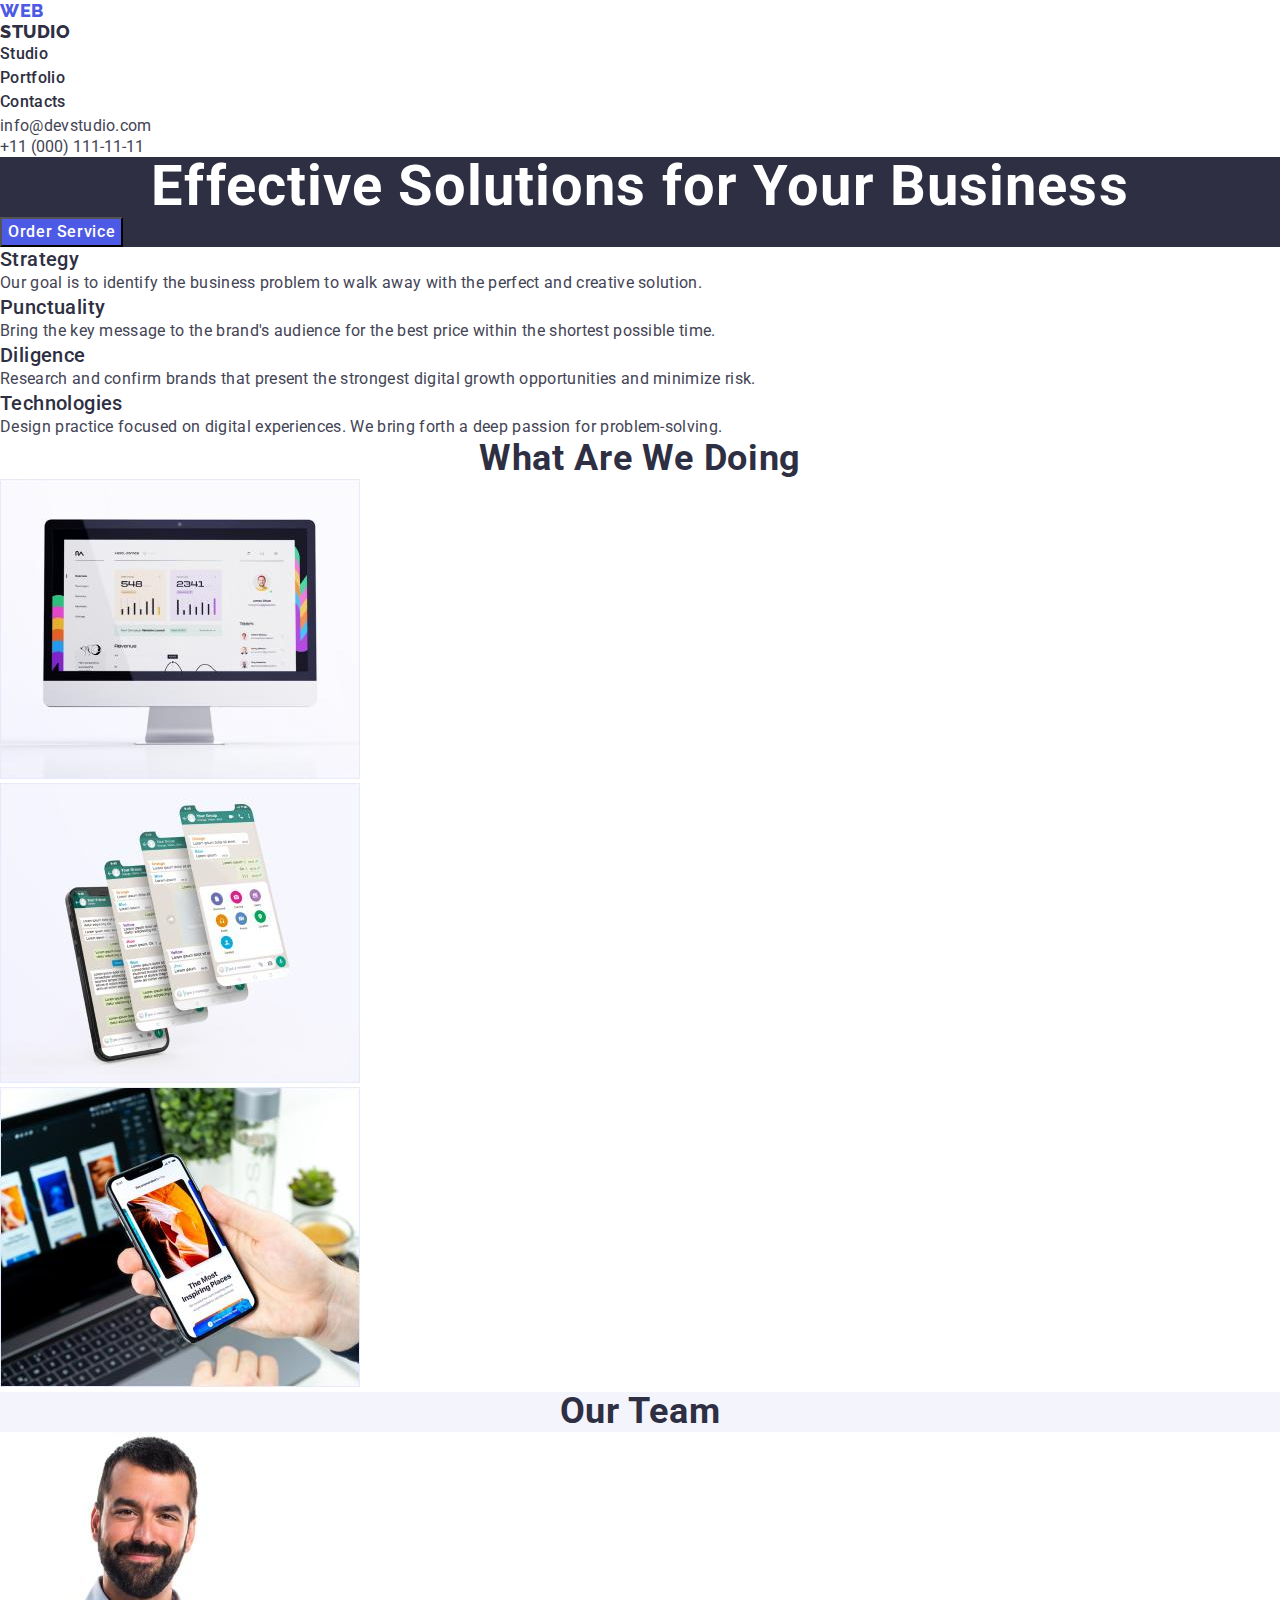
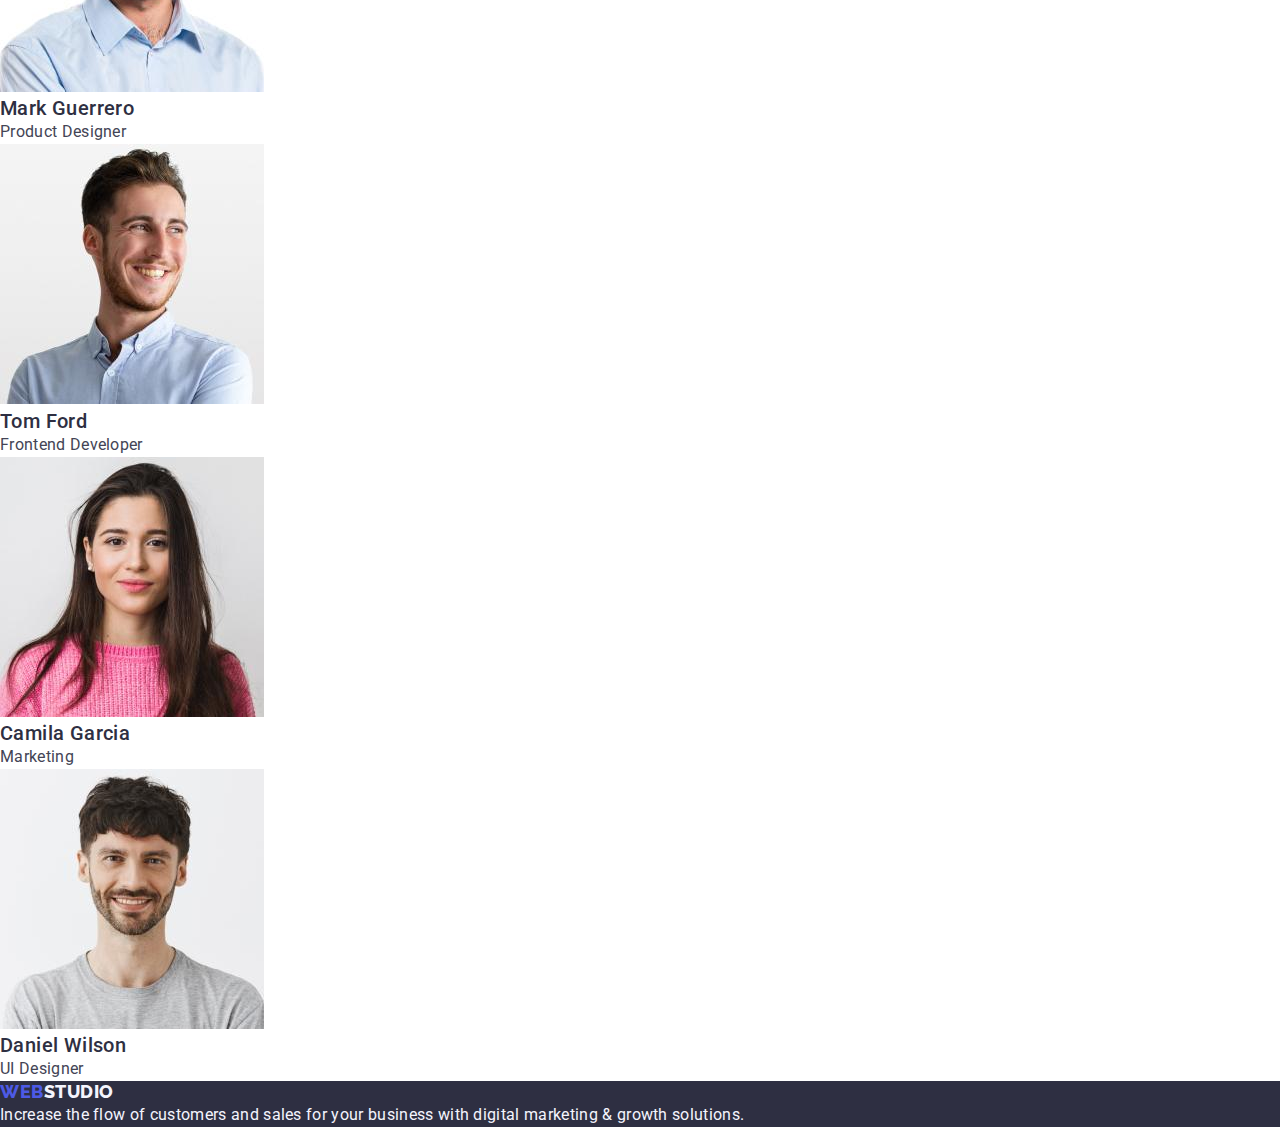
==== index.html @ f34b0ae9 "mane content and some CSS styles" ====
<!DOCTYPE html>
<html lang="en">

<head>
  <meta charset="UTF-8" />
  <meta http-equiv="X-UA-Compatible" content="IE=edge" />
  <meta name="viewport" content="width=device-width, initial-scale=1.0" />
  <title>Студія</title>
  <link rel="preconnect" href="https://fonts.googleapis.com">
  <link rel="preconnect" href="https://fonts.gstatic.com" crossorigin>
  <link href="https://fonts.googleapis.com/css2?family=Raleway:wght@800&family=Roboto:wght@400;500;700;900&display=swap"
    rel="stylesheet">
  <link rel="stylesheet" href="https://cdn.jsdelivr.net/npm/modern-normalize@1.1.0/modern-normalize.min.css">
  <link rel="stylesheet" href="./css/styles.css" />
</head>

<body>
  <!-- Header  -->

  <header>
    <div>
      <nav>
        <!-- Logotype -->

        <a class="logo link" href="./index.html">Web<span class="logo-second">Studio</span></a>

        <!-- Menu list -->

        <ul class="menu list">
          <li class="menu-items">
            <a href="./index.html" class="menu-items-link link">Studio</a>
          </li>
          <li class="menu-items">
            <a href="./portfolio.html" class="menu-items-link link">Portfolio</a>
          </li>
          <li class="menu-items">
            <a href="" class="menu-items-link link">Contacts</a>
          </li>
        </ul>
      </nav>

      <!-- Contact information -->

      <address class="address">
        <ul class="list">
          <li class="list-items">
            <a class="list-items-link link" href="mailto:info@devstudio.com">info@devstudio.com</a>
          </li>
          <li>
            <a class="list-items-link link" href="tel:+110001111111">+11 (000) 111-11-11</a>
          </li>
        </ul>
      </address>
    </div>
  </header>


  <!-- Mane content on the first page  -->

  <main>
    <!-- Hero page. First section  -->

    <section class="hero-page">
      <div>
        <h1 class="main-title">Effective Solutions for Your Business</h1>
        <button class="button" type="button">Order Service</button>
      </div>
    </section>

    <!-- Principles of companu work. Second section -->

    <section class="second-section">
      <div>
        <h2 class="second-section-title" hidden>Principles on which the work of the company is built</h2>
        <ul class="list">
          <li>
            <h3 class="principles">Strategy</h3>
            <p class="principles-text">
              Our goal is to identify the business problem to walk away with the perfect and
              creative solution.
            </p>
          </li>
          <li>
            <h3 class="principles">Punctuality</h3>
            <p class="principles-text">
              Bring the key message to the brand's audience for the best price within the shortest
              possible time.
            </p>
          </li>
          <li>
            <h3 class="principles">Diligence</h3>
            <p class="principles-text">
              Research and confirm brands that present the strongest digital growth opportunities
              and minimize risk.
            </p>
          </li>
          <li>
            <h3 class="principles">Technologies</h3>
            <p class="principles-text">
              Design practice focused on digital experiences. We bring forth a deep passion for
              problem-solving.
            </p>
          </li>
        </ul>
      </div>
    </section>

    <!-- Ecsamples of work. Third section  -->

    <section class="third-section">
      <div>
        <h2 class="third-section-title">What are we doing</h2>
        <ul class="list">
          <li class="images-third-section">
            <img src="./images/Rectangle_71-2.jpg" alt="Computer with the following statistics" width="360"
              height="300" />
          </li>
          <li class="images-third-section">
            <img src="./images/Rectangle_71-1.jpg" alt="Example of support in the application group" width="360"
              height="300" />
          </li>
          <li class="images-third-section">
            <img src="./images/Rectangle_71.jpg" alt="You can make it by phone and by laptop" width="360"
              height="300" />
          </li>
        </ul>
      </div>
    </section>

    <!-- Represents of the team. Fourth section   -->

    <section class="fourth-section">
      <div>
        <h2 class="fourth-section-title">Our Team</h2>
        <ul class="list">
          <li class="fourth-section-list">
            <img src="./images/img-3.jpg" alt="person" width="264" height="260" />
            <h3 class="staff">Mark Guerrero</h3>
            <p class="staff-text">Product Designer</p>
          </li>
          <li class="fourth-section-list">
            <img src="./images/img-2.jpg" alt="person" width="264" height="260" />
            <h3 class="staff">Tom Ford</h3>
            <p class="staff-text">Frontend Developer</p>
          </li>
          <li class="fourth-section-list">
            <img src="./images/img-1.jpg" alt="person" width="264" height="260" />
            <h3 class="staff">Camila Garcia</h3>
            <p class="staff-text">Marketing</p>
          </li>
          <li class="fourth-section-list">
            <img src="./images/img.jpg" alt="person" width="264" height="260" />
            <h3 class="staff">Daniel Wilson</h3>
            <p class="staff-text">UI Designer</p>
          </li>
        </ul>
      </div>
    </section>
  </main>

  <!-- Footer of the page  -->

  <footer class="page-bottom">
    <div>
      <a class="logo link" href="./index.html">Web<span class="bottom-logo">Studio</span></a>
      <p class="bottom-text">
        Increase the flow of customers and sales for your business with digital marketing & growth
        solutions.
      </p>
    </div>
  </footer>
</body>

</html>
---- css/styles.css ----
:root {
  --mane-bacgraund-color: #ffffff;
  --title-text-color: #2e2f42;
  --hover-focus-color: #404bbf;
  --bottom-text-color: #F4F4FD;
}

body {
  font-family: "Roboto", sans-serif;
  color: #434455;
  background-color: var(--mane-bacgraund-color);
}

h1,
h2,
h3,
h4,
h5,
p {
  margin-top: 0px;
  margin-bottom: 0px;
}

ul {
  margin-top: 0px;
  margin-bottom: 0px;
  padding-left: 0px;
}

.conteiner {
  width: 1158px;
  margin: 0 auto;
}

.link {
  text-decoration: none;
}

.list {
  list-style: none;
}

.header {
  border-bottom: 1px solid#E7E9FC;
}

.navigation {
  display: inline-block;
}

.logo {
  color: #4d5ae5;
  font-family: "Raleway", sans-serif;
  font-weight: 800;
  font-size: 18px;
  line-height: 1.17;
  letter-spacing: 0.03em;
  text-transform: uppercase;
  width: 44px;
  display: inline-block;
}

.logo-second {
  width: 71px;
  color: var(--title-text-color);
  display: inline-block;
}

.menu-items-link {
  font-weight: 500;
  font-size: 16px;
  line-height: 1.5;
  letter-spacing: 0.02em;
  color: var(--title-text-color);
  display: inline-block;
}

.menu-items-link:hover,
.menu-items-link:focus {
  color: var(--hover-focus-color);
}

.list-items {
  font-weight: 400;
  font-size: 16px;
  line-height: 1.5;
  letter-spacing: 0.02em;
}

.list-items-link {
  font-style: normal;
  color: #434455;
}

.list-items-link:hover,
.list-items-link:focus {
  color: var(--hover-focus-color);
}

.address {
  font-style: normal;
}

.hero-page {
  background-color: var(--title-text-color);
}

.main-title {
  font-weight: 700;
  font-size: 56px;
  line-height: 1.07;
  letter-spacing: 0.02em;
  text-align: center;
  color: var(--mane-bacgraund-color);
}

.button {
  font-family: "Roboto", sans-serif;
  font-weight: 500;
  font-size: 16px;
  line-height: 1.5;
  letter-spacing: 0.04em;
  color: var(--mane-bacgraund-color);
  background-color: #4D5AE5;
  cursor: pointer;
}

.button:hover,
.button:focus {
  background-color: #404bbf;
}

.principles {
  font-weight: 500;
  font-size: 20px;
  line-height: 1.2;
  letter-spacing: 0.02em;
  color: var(--title-text-color);
}

.principles-text {
  font-weight: 400;
  font-size: 16px;
  line-height: 1.5;
  letter-spacing: 0.02em;
  color: #434455;
}

.third-section-title,
.fourth-section-title {
  font-weight: 700;
  font-size: 36px;
  line-height: 1.11;
  letter-spacing: 0.02em;
  text-align: center;
  text-transform: capitalize;
  color: var(--title-text-color);
}

.fourth-section {
  background-color: var(--bottom-text-color);
}

.fourth-section-list {
  background-color: var(--mane-bacgraund-color);
}

.staff {
  font-weight: 500;
  font-size: 20px;
  line-height: 1.2;
  letter-spacing: 0.02em;
  color: var(--title-text-color);
}

.staff-text {
  font-weight: 400;
  font-size: 16px;
  line-height: 1.5;
  letter-spacing: 0.02em;
  color: #434455;
}


.page-bottom {
  background-color: var(--title-text-color);
}

.bottom-logo {
  font-weight: 800;
  font-size: 18px;
  line-height: 1.2em;
  color: var(--bottom-text-color);
}

.bottom-text {
  font-weight: 400;
  font-size: 16px;
  line-height: 1.5;
  letter-spacing: 0.02em;
  color: var(--bottom-text-color);
}

.portfolio-menu-button {
  font-family: "Roboto", sans-serif;
  font-weight: 500;
  font-size: 16px;
  line-height: 1.5;
  letter-spacing: 0.04em;
  background-color: var(--bottom-text-color);
  color: #4D5AE5;
  cursor: pointer;
}

.reaction:hover,
.reaction:focus {
  background-color: var(--hover-focus-color);
  color: var(--mane-bacgraund-color);
}

.menu-pages {
  font-weight: 500;
  font-size: 20px;
  line-height: 1.2;
  letter-spacing: 0.02em;
  color: var(--title-text-color);
}

.menu-pages-text {
  font-weight: 400;
  font-size: 16px;
  line-height: 1.5;
  letter-spacing: 0.02em;
  color: #434455;
}
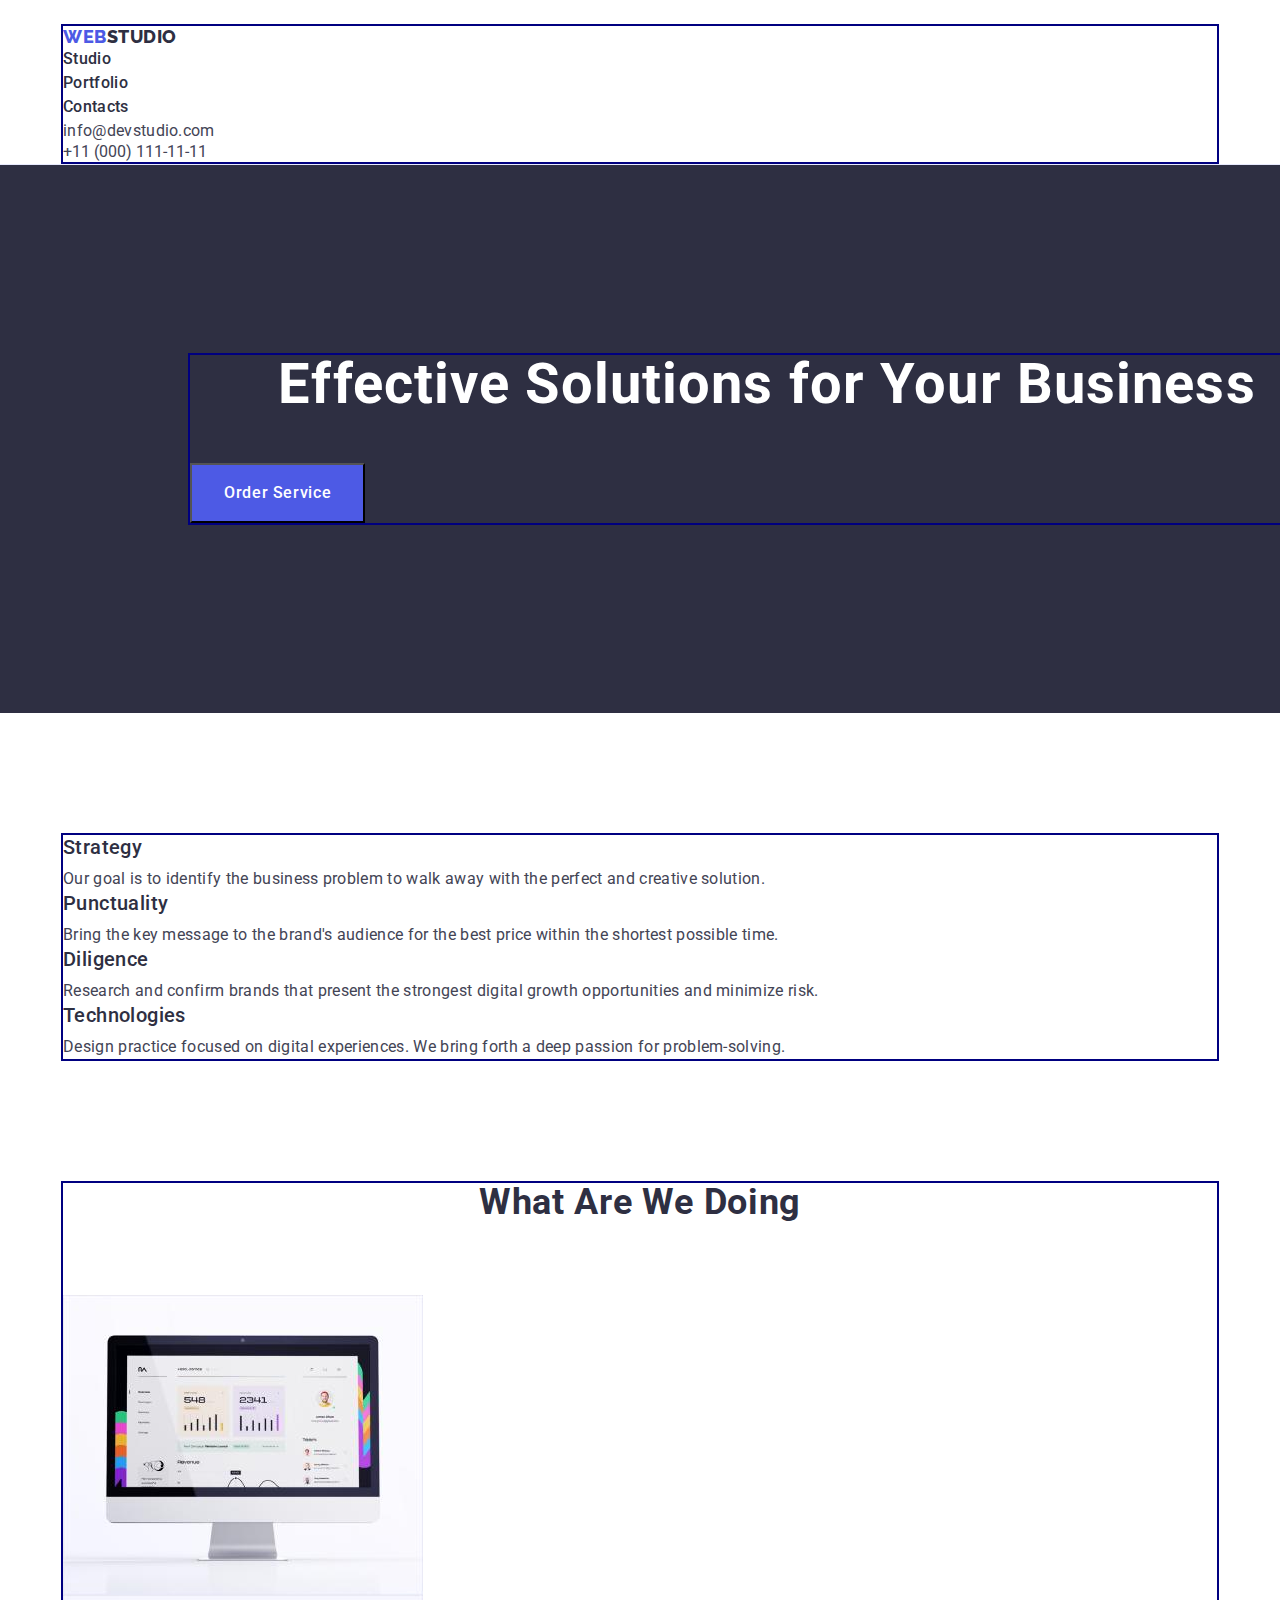
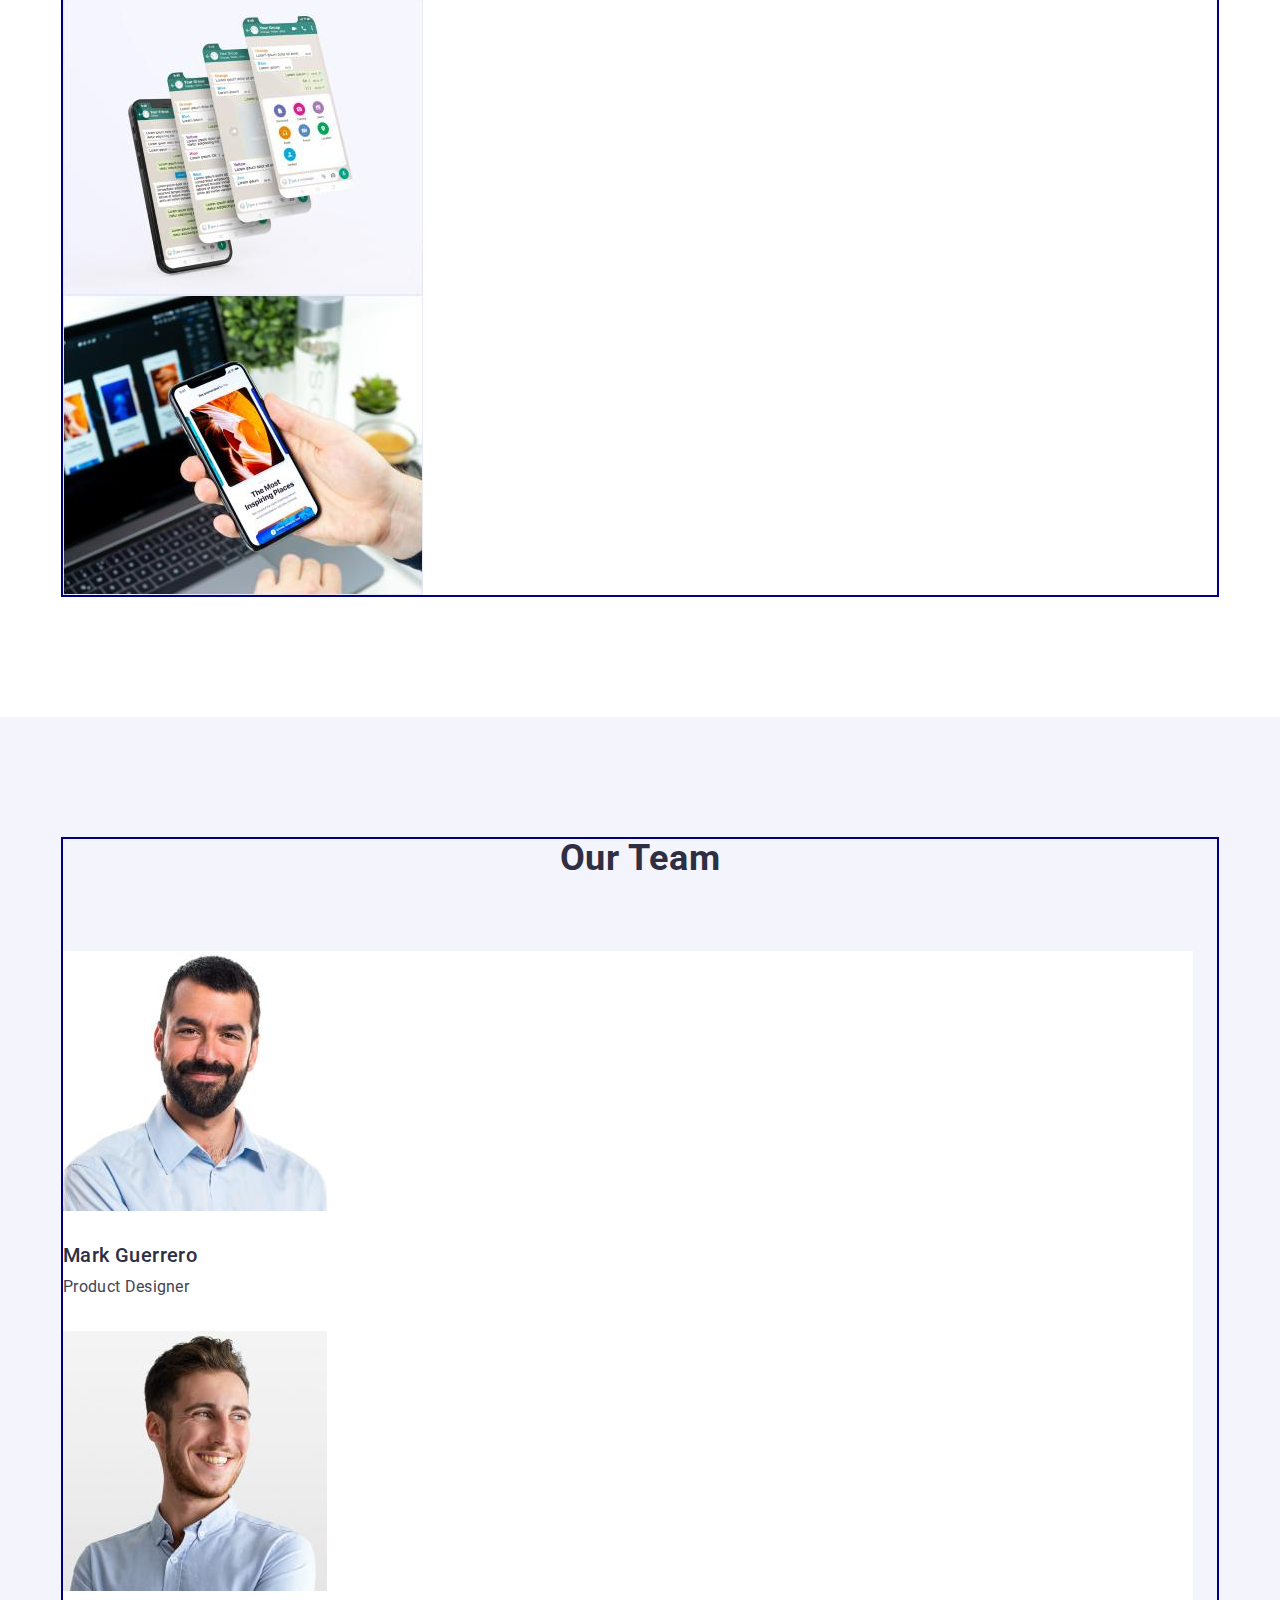
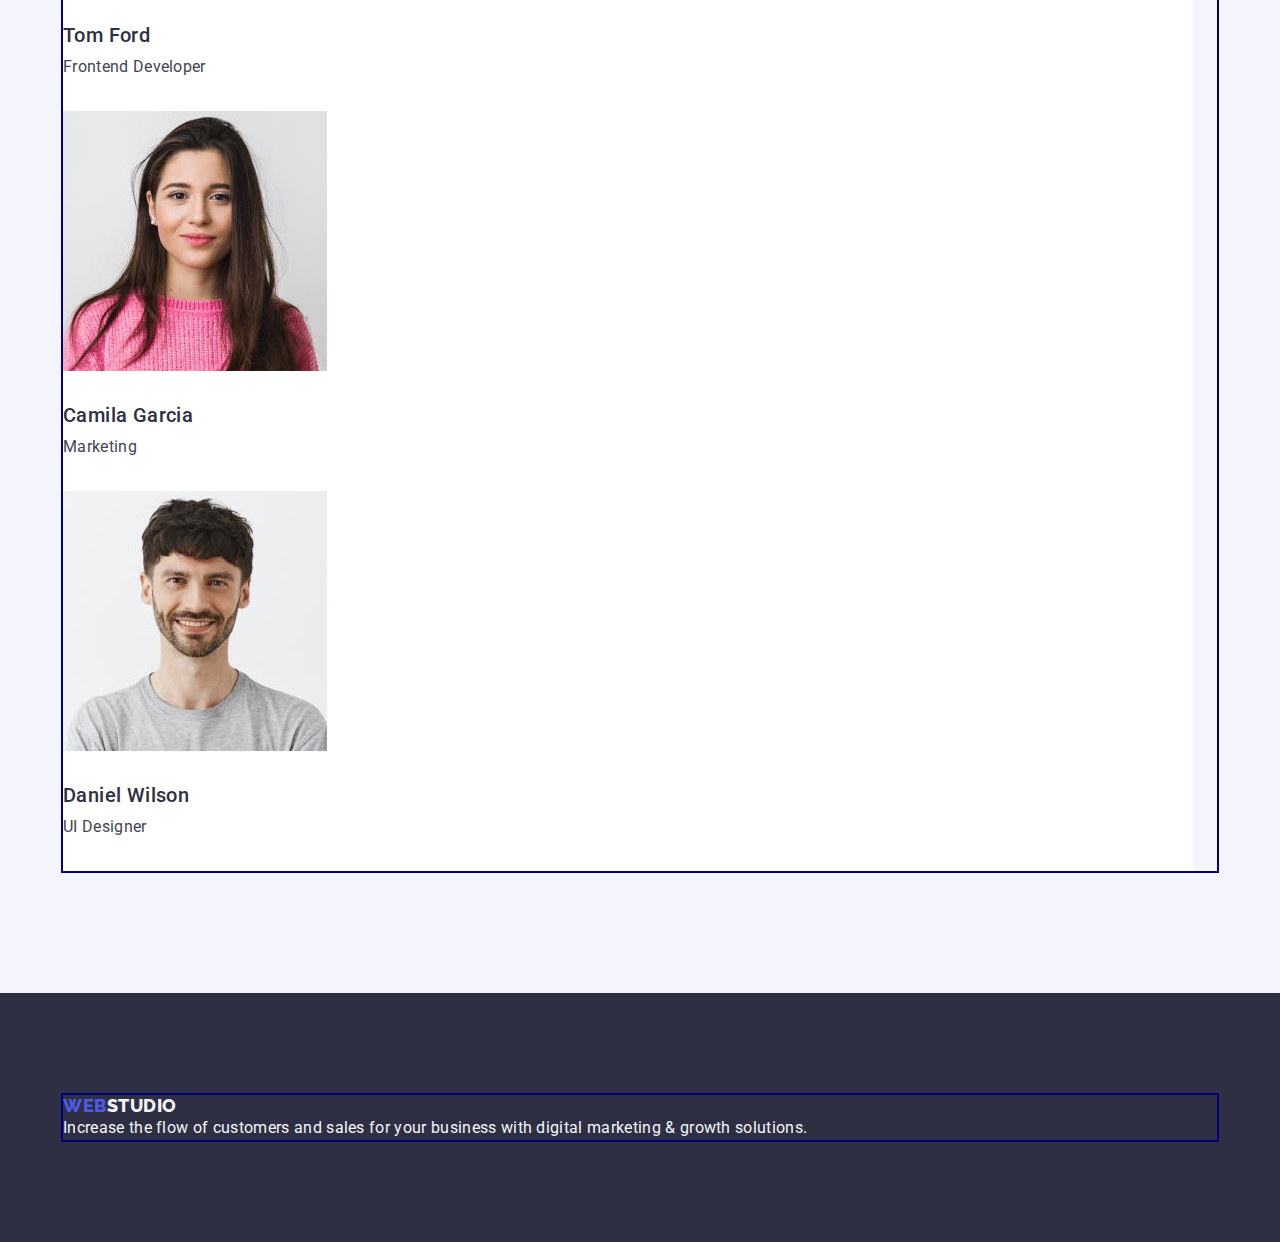
==== commit e6d15770: "margins" ====
--- a/index.html
+++ b/index.html
@@ -15,16 +15,16 @@
 </head>
 
 <body>
-  <!-- Header  -->
+  <!--------------------------------------------------- Header  -->
 
-  <header>
-    <div>
-      <nav>
-        <!-- Logotype -->
+  <header class="header">
+    <div class="container">
+      <nav class="navigation">
+        <!-------------------------------------------------- Logotype -->
 
         <a class="logo link" href="./index.html">Web<span class="logo-second">Studio</span></a>
 
-        <!-- Menu list -->
+        <!-------------------------------------------------- Menu list -->
 
         <ul class="menu list">
           <li class="menu-items">
@@ -33,13 +33,13 @@
           <li class="menu-items">
             <a href="./portfolio.html" class="menu-items-link link">Portfolio</a>
           </li>
-          <li class="menu-items">
+          <li>
             <a href="" class="menu-items-link link">Contacts</a>
           </li>
         </ul>
       </nav>
 
-      <!-- Contact information -->
+      <!------------------------------------------------------------------ Contact information -->
 
       <address class="address">
         <ul class="list">
@@ -60,8 +60,8 @@
   <main>
     <!-- Hero page. First section  -->
 
-    <section class="hero-page">
-      <div>
+    <section class="hero-page section">
+      <div class="container">
         <h1 class="main-title">Effective Solutions for Your Business</h1>
         <button class="button" type="button">Order Service</button>
       </div>
@@ -69,10 +69,10 @@
 
     <!-- Principles of companu work. Second section -->
 
-    <section class="second-section">
-      <div>
+    <section class="second-section section">
+      <div class="container">
         <h2 class="second-section-title" hidden>Principles on which the work of the company is built</h2>
-        <ul class="list">
+        <ul class="second-section-list list">
           <li>
             <h3 class="principles">Strategy</h3>
             <p class="principles-text">
@@ -107,8 +107,8 @@
 
     <!-- Ecsamples of work. Third section  -->
 
-    <section class="third-section">
-      <div>
+    <section class="third-section section">
+      <div class="container">
         <h2 class="third-section-title">What are we doing</h2>
         <ul class="list">
           <li class="images-third-section">
@@ -129,27 +129,27 @@
 
     <!-- Represents of the team. Fourth section   -->
 
-    <section class="fourth-section">
-      <div>
+    <section class="fourth-section section">
+      <div class="container">
         <h2 class="fourth-section-title">Our Team</h2>
-        <ul class="list">
-          <li class="fourth-section-list">
-            <img src="./images/img-3.jpg" alt="person" width="264" height="260" />
+        <ul class="fourth-section-list list">
+          <li class="fourth-section-items">
+            <img src="./images/img-3.jpg" alt="photo-card" width="264" height="260" />
             <h3 class="staff">Mark Guerrero</h3>
             <p class="staff-text">Product Designer</p>
           </li>
-          <li class="fourth-section-list">
-            <img src="./images/img-2.jpg" alt="person" width="264" height="260" />
+          <li class="fourth-section-items">
+            <img src="./images/img-2.jpg" alt="photo-card" width="264" height="260" />
             <h3 class="staff">Tom Ford</h3>
             <p class="staff-text">Frontend Developer</p>
           </li>
-          <li class="fourth-section-list">
-            <img src="./images/img-1.jpg" alt="person" width="264" height="260" />
+          <li class="fourth-section-items">
+            <img src="./images/img-1.jpg" alt="photo-card" width="264" height="260" />
             <h3 class="staff">Camila Garcia</h3>
             <p class="staff-text">Marketing</p>
           </li>
-          <li class="fourth-section-list">
-            <img src="./images/img.jpg" alt="person" width="264" height="260" />
+          <li class="fourth-section-items">
+            <img src="./images/img.jpg" alt="photo-card" width="264" height="260" />
             <h3 class="staff">Daniel Wilson</h3>
             <p class="staff-text">UI Designer</p>
           </li>
@@ -161,7 +161,7 @@
   <!-- Footer of the page  -->
 
   <footer class="page-bottom">
-    <div>
+    <div class="container bottom">
       <a class="logo link" href="./index.html">Web<span class="bottom-logo">Studio</span></a>
       <p class="bottom-text">
         Increase the flow of customers and sales for your business with digital marketing & growth
--- a/css/styles.css
+++ b/css/styles.css
@@ -27,9 +27,14 @@
   padding-left: 0px;
 }
 
-.conteiner {
+img {
+  display: block;
+}
+
+.container {
   width: 1158px;
   margin: 0 auto;
+  border: 2px solid navy
 }
 
 .link {
@@ -41,11 +46,13 @@
 }
 
 .header {
+  padding-top: 24px;
   border-bottom: 1px solid#E7E9FC;
 }
 
 .navigation {
   display: inline-block;
+  margin-right: 332px;
 }
 
 .logo {
@@ -57,13 +64,17 @@
   letter-spacing: 0.03em;
   text-transform: uppercase;
   width: 44px;
-  display: inline-block;
+  margin-right: 74px;
 }
 
 .logo-second {
   width: 71px;
   color: var(--title-text-color);
   display: inline-block;
+}
+
+.menu-items {
+  margin-right: 40px;
 }
 
 .menu-items-link {
@@ -85,6 +96,7 @@
   font-size: 16px;
   line-height: 1.5;
   letter-spacing: 0.02em;
+  margin-right: 40px;
 }
 
 .list-items-link {
@@ -98,11 +110,13 @@
 }
 
 .address {
+  margin-right: 156px;
   font-style: normal;
 }
 
 .hero-page {
   background-color: var(--title-text-color);
+  padding: 188px;
 }
 
 .main-title {
@@ -112,6 +126,7 @@
   letter-spacing: 0.02em;
   text-align: center;
   color: var(--mane-bacgraund-color);
+  margin-bottom: 48px;
 }
 
 .button {
@@ -123,6 +138,7 @@
   color: var(--mane-bacgraund-color);
   background-color: #4D5AE5;
   cursor: pointer;
+  padding: 16px 32px;
 }
 
 .button:hover,
@@ -130,12 +146,24 @@
   background-color: #404bbf;
 }
 
+.second-section,
+.fourth-section {
+  padding: 120px 0px;
+}
+
+.second-section-list>li,
+.fourth-section-list {
+  margin-right: 24px;
+
+}
+
 .principles {
   font-weight: 500;
   font-size: 20px;
   line-height: 1.2;
   letter-spacing: 0.02em;
   color: var(--title-text-color);
+  margin-bottom: 8px;
 }
 
 .principles-text {
@@ -144,6 +172,14 @@
   line-height: 1.5;
   letter-spacing: 0.02em;
   color: #434455;
+}
+
+.third-section {
+  padding-bottom: 120px;
+}
+
+.images-third-section {
+  margin-right: 24px;
 }
 
 .third-section-title,
@@ -155,14 +191,20 @@
   text-align: center;
   text-transform: capitalize;
   color: var(--title-text-color);
+  margin-bottom: 72px;
 }
 
 .fourth-section {
   background-color: var(--bottom-text-color);
 }
 
-.fourth-section-list {
+.fourth-section-items {
   background-color: var(--mane-bacgraund-color);
+  padding-bottom: 32px;
+}
+
+.fourth-section-items>img {
+  margin-bottom: 32px;
 }
 
 .staff {
@@ -171,6 +213,7 @@
   line-height: 1.2;
   letter-spacing: 0.02em;
   color: var(--title-text-color);
+  margin-bottom: 8px;
 }
 
 .staff-text {
@@ -184,6 +227,11 @@
 
 .page-bottom {
   background-color: var(--title-text-color);
+  padding: 100px 0px;
+}
+
+.bottom>a {
+  margin-bottom: 16px;
 }
 
 .bottom-logo {
@@ -193,6 +241,7 @@
   color: var(--bottom-text-color);
 }
 
+
 .bottom-text {
   font-weight: 400;
   font-size: 16px;
